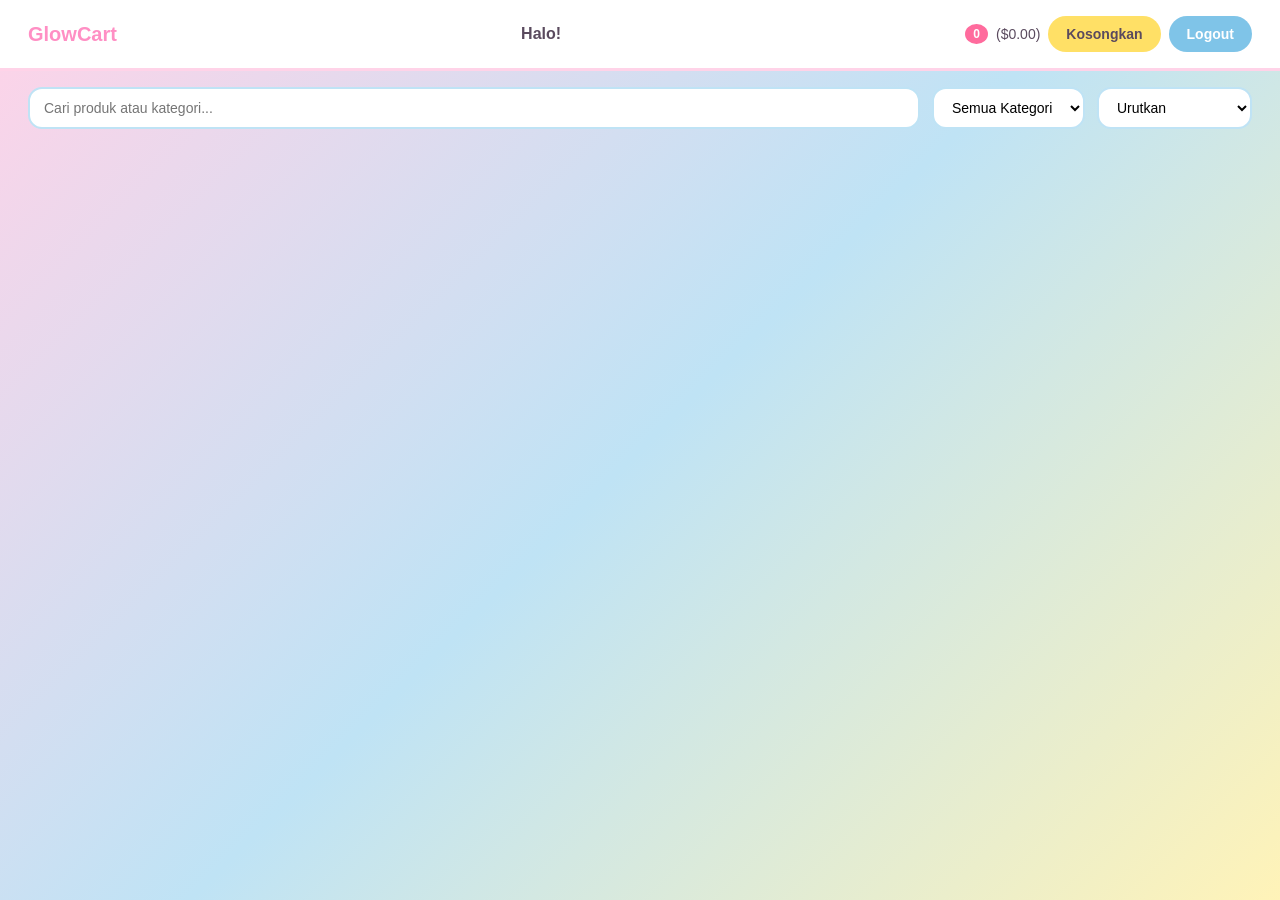
==== index.html @ adcb2f23 "insyaAllah benar" ====
<!DOCTYPE html>
<html lang="id">
<head>
<meta charset="UTF-8">
<meta name="viewport" content="width=device-width, initial-scale=1.0">
<title>GlowCart</title>
<link rel="stylesheet" href="style.css">
</head>
<body>

<nav class="navbar">
<span class="brand-logo">GlowCart</span>
<span id="welcomeUser">Halo!</span>
<div class="navbar-actions">
<span id="cartBadge">0</span>
<span id="cartTotal">($0.00)</span>
<button id="clearCartBtn" class="btn">Kosongkan</button>
<button id="logoutBtn" class="btn">Logout</button>
</div>
</nav>

<div class="filter-bar">
<input type="text" id="searchInput" placeholder="Cari produk atau kategori...">
<select id="categoryFilter">
<option value="all">Semua Kategori</option>
</select>
<select id="sortSelect">
<option value="default">Urutkan</option>
<option value="price-low">Harga Termurah</option>
<option value="price-high">Harga Termahal</option>
<option value="rating-high">Rating Tertinggi</option>
<option value="rating-low">Rating Terendah</option>
</select>
</div>

<p id="resultCount"></p>
<p id="globalError" class="error-text"></p>

<div id="productGrid"></div>

<button id="loadMoreBtn" class="btn btn-primary hidden">Muat Lebih Banyak</button>

<div id="modalOverlay" class="modal-overlay hidden">
<div class="modal">
<button class="modal-close" id="modalClose">&times;</button>
<div id="modalBody"></div>
</div>
</div>

<script src="product.js" defer></script>
<script src="fitur.js" defer></script>
</body>
</html>
---- style.css ----
:root {
    --soft-pink: #FFD3E8;
    --soft-pink-dark: #FF8FC4;
    --soft-blue: #BFE3F5;
    --soft-blue-dark: #7FC4E8;
    --soft-yellow: #FFF3B8;
    --soft-yellow-dark: #FFE066;
    --white: #FFFFFF;
    --text-dark: #5A4A5E;
    --text-muted: #9B8AA0;
    --danger: #FF6B9D;
}

* {
    margin: 0;
    padding: 0;
    box-sizing: border-box;
}

body {
    font-family: 'Trebuchet MS', Arial, sans-serif;
    background: linear-gradient(135deg, var(--soft-pink) 0%, var(--soft-blue) 50%, var(--soft-yellow) 100%);
    background-attachment: fixed;
    color: var(--text-dark);
    min-height: 100vh;
}

.hidden {
    display: none !important;
}

.btn {
    padding: 10px 18px;
    border: none;
    border-radius: 20px;
    cursor: pointer;
    font-size: 14px;
    font-weight: bold;
    transition: transform 0.15s ease, box-shadow 0.15s ease;
}

.btn:hover {
    transform: translateY(-2px);
    box-shadow: 0 4px 10px rgba(255, 143, 196, 0.4);
}

.btn-primary {
    background-color: var(--soft-pink-dark);
    color: var(--white);
}

.btn-primary:hover {
    background-color: #ff6fb0;
}

#loginForm {
    max-width: 360px;
    margin: 80px auto;
    padding: 32px;
    background-color: var(--white);
    border-radius: 20px;
    border: 3px solid var(--soft-pink);
    box-shadow: 0 8px 20px rgba(255, 143, 196, 0.25);
}

h1 {
    text-align: center;
    color: var(--soft-pink-dark);
    margin-bottom: 20px;
    font-family: 'Trebuchet MS', sans-serif;
}

#loginForm label {
    font-size: 14px;
    font-weight: bold;
    color: var(--text-dark);
}

#loginForm input {
    width: 100%;
    padding: 10px;
    margin-top: 4px;
    border: 2px solid var(--soft-blue);
    border-radius: 12px;
    font-size: 14px;
    outline: none;
    transition: border-color 0.15s ease;
}

#loginForm input:focus {
    border-color: var(--soft-pink-dark);
}

#loginButton {
    width: 100%;
    margin-top: 16px;
    background-color: var(--soft-pink-dark);
    color: var(--white);
    padding: 12px;
    border: none;
    border-radius: 16px;
    font-weight: bold;
    cursor: pointer;
    transition: background-color 0.15s ease;
}

#loginButton:hover {
    background-color: #ff6fb0;
}

#loginButton:disabled {
    background-color: #ffc4dd;
    cursor: not-allowed;
}

#loading {
    color: var(--soft-blue-dark);
    text-align: center;
    margin-top: 10px;
    font-weight: bold;
}

#error {
    color: var(--danger);
    text-align: center;
    margin-top: 10px;
    font-weight: bold;
}

.navbar {
    display: flex;
    justify-content: space-between;
    align-items: center;
    padding: 16px 28px;
    background-color: var(--white);
    border-bottom: 3px solid var(--soft-pink);
    flex-wrap: wrap;
    gap: 10px;
}

.brand-logo {
    font-size: 20px;
    font-weight: bold;
    color: var(--soft-pink-dark);
}

#welcomeUser {
    font-weight: bold;
    color: var(--text-dark);
}

.navbar-actions {
    display: flex;
    align-items: center;
    gap: 8px;
}

#logoutBtn {
    background-color: var(--soft-blue-dark);
    color: var(--white);
}

#logoutBtn:hover {
    background-color: #5fb3dd;
}

#cartBadge {
    background-color: var(--danger);
    color: var(--white);
    border-radius: 50%;
    padding: 3px 8px;
    font-size: 12px;
    font-weight: bold;
}

#cartTotal {
    font-size: 14px;
    color: var(--text-dark);
}

#clearCartBtn {
    background-color: var(--soft-yellow-dark);
    color: var(--text-dark);
}

#clearCartBtn:hover {
    background-color: #ffd633;
}

.filter-bar {
    display: flex;
    gap: 12px;
    padding: 16px 28px;
    flex-wrap: wrap;
}

#searchInput,
#categoryFilter,
#sortSelect {
    padding: 10px 14px;
    border: 2px solid var(--soft-blue);
    border-radius: 14px;
    font-size: 14px;
    background-color: var(--white);
    outline: none;
}

#searchInput:focus,
#categoryFilter:focus,
#sortSelect:focus {
    border-color: var(--soft-pink-dark);
}

#searchInput {
    flex: 1;
    min-width: 200px;
}

#resultCount {
    padding: 0 28px;
    font-size: 14px;
    color: var(--text-muted);
}

.error-text {
    color: var(--danger);
    text-align: center;
    padding: 8px;
    font-weight: bold;
}

#productGrid {
    display: grid;
    grid-template-columns: repeat(auto-fill, minmax(220px, 1fr));
    gap: 18px;
    padding: 28px;
}

.product-card {
    background-color: var(--white);
    border-radius: 18px;
    overflow: hidden;
    border: 2px solid var(--soft-pink);
    box-shadow: 0 4px 10px rgba(191, 227, 245, 0.4);
    display: flex;
    flex-direction: column;
    transition: transform 0.15s ease;
    cursor: pointer;
}

.product-card:hover {
    transform: translateY(-4px);
}

.card-img-container {
    position: relative;
}

.card-img {
    width: 100%;
    height: 160px;
    object-fit: cover;
    display: block;
    background-color: var(--soft-blue);
}

.discount-badge {
    position: absolute;
    top: 8px;
    left: 8px;
    background-color: var(--danger);
    color: var(--white);
    font-size: 11px;
    font-weight: bold;
    padding: 3px 8px;
    border-radius: 10px;
}

.card-content {
    padding: 14px;
    display: flex;
    flex-direction: column;
    gap: 6px;
}

.category-tag {
    font-size: 11px;
    text-transform: uppercase;
    color: var(--soft-blue-dark);
    font-weight: bold;
}

.product-title {
    font-size: 15px;
    font-weight: bold;
    color: var(--text-dark);
}

.price-row {
    display: flex;
    justify-content: space-between;
    align-items: center;
}

.price {
    font-weight: bold;
    color: var(--soft-pink-dark);
}

.rating {
    font-size: 13px;
    color: var(--soft-yellow-dark);
}

.add-to-cart-btn {
    margin-top: 6px;
}

#loadMoreBtn {
    display: block;
    margin: 28px auto;
    background-color: var(--soft-blue-dark);
    color: var(--white);
}

#loadMoreBtn:hover {
    background-color: #5fb3dd;
}

.modal-overlay {
    position: fixed;
    top: 0;
    left: 0;
    width: 100%;
    height: 100%;
    background-color: rgba(90, 74, 94, 0.4);
    display: flex;
    align-items: center;
    justify-content: center;
    z-index: 1000;
}

.modal {
    background-color: var(--white);
    border-radius: 20px;
    border: 3px solid var(--soft-pink);
    max-width: 380px;
    width: 90%;
    padding: 24px;
    position: relative;
    box-shadow: 0 10px 30px rgba(255, 143, 196, 0.3);
}

.modal-close {
    position: absolute;
    top: 12px;
    right: 16px;
    background: none;
    border: none;
    font-size: 18px;
    cursor: pointer;
    color: var(--text-muted);
}

@media (max-width: 600px) {
    .navbar {
        flex-direction: column;
        text-align: center;
    }

    .filter-bar {
        flex-direction: column;
    }

    #productGrid {
        grid-template-columns: repeat(auto-fill, minmax(150px, 1fr));
    }

    .modal {
        max-width: 320px;
    }
}
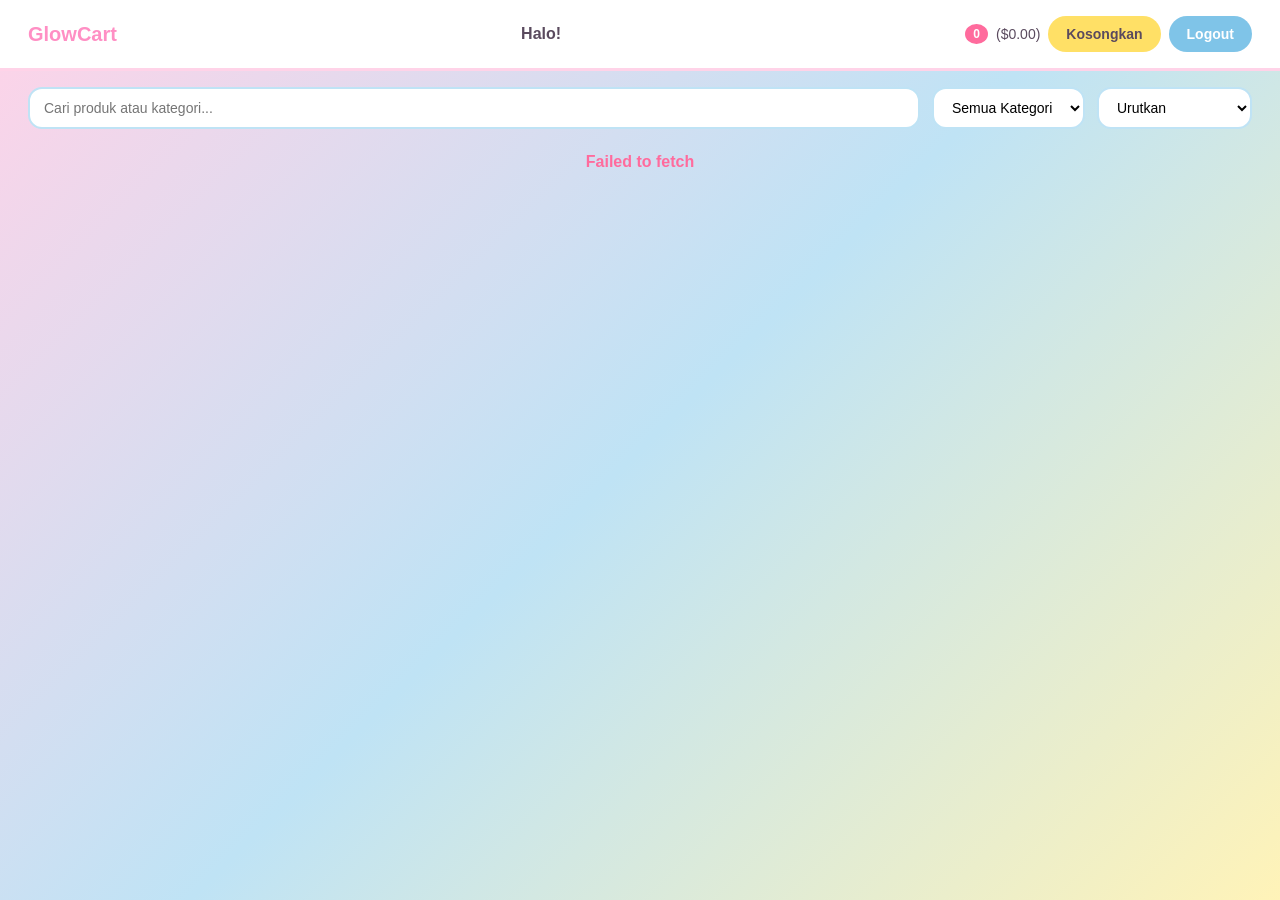
==== commit 0d96c7a3: "revisi" ====
--- a/index.html
+++ b/index.html
@@ -48,6 +48,6 @@
 </div>
 
 <script src="product.js" defer></script>
-<script src="fitur.js" defer></script>
+<script src="fitur/Fitur%20Interaktif%20%26%20Logika%20Data.js" defer></script>
 </body>
 </html>
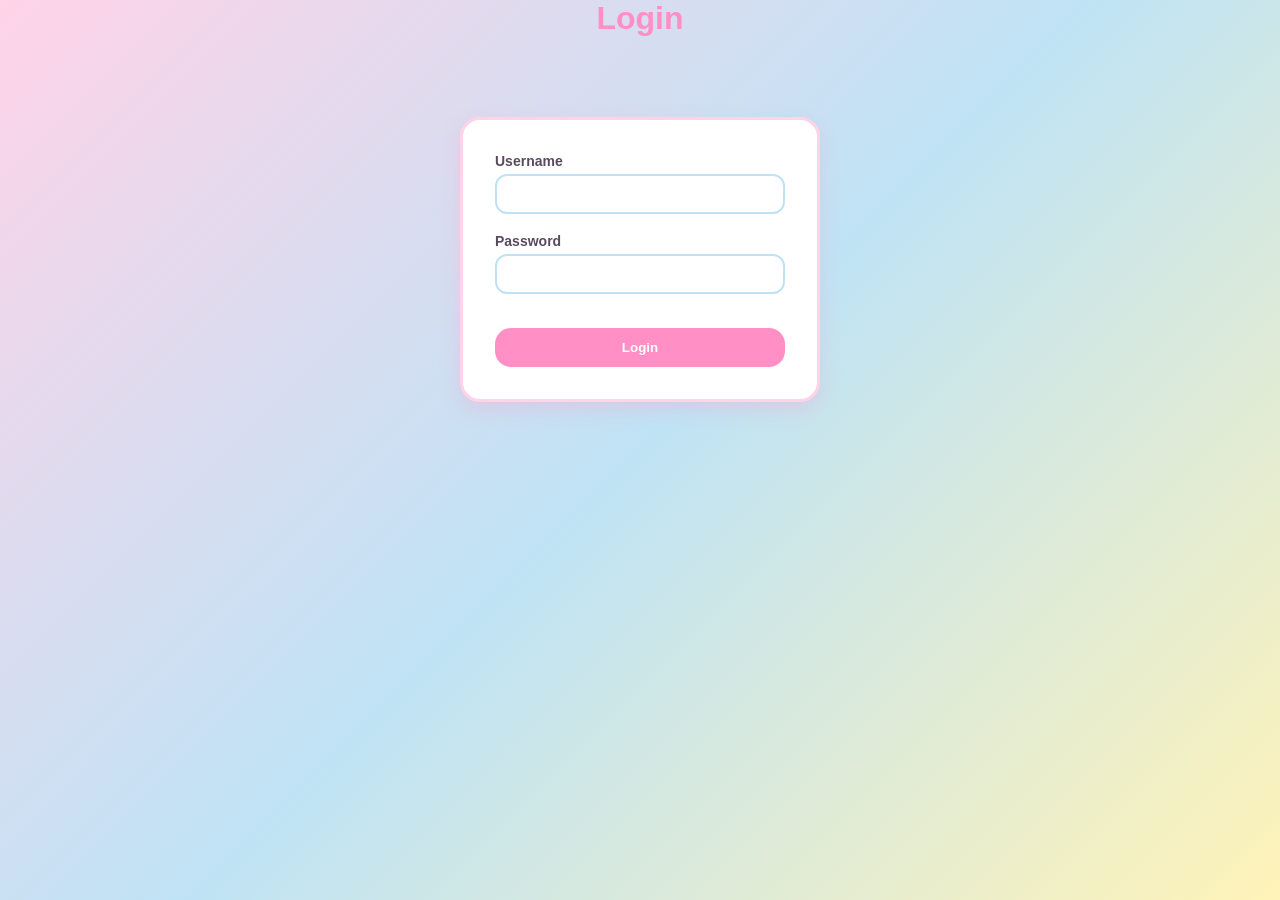
==== commit d97a04b4: "revisi" ====
--- a/index.html
+++ b/index.html
@@ -9,28 +9,29 @@
 <body>
 
 <nav class="navbar">
-<span class="brand-logo">GlowCart</span>
-<span id="welcomeUser">Halo!</span>
-<div class="navbar-actions">
-<span id="cartBadge">0</span>
-<span id="cartTotal">($0.00)</span>
-<button id="clearCartBtn" class="btn">Kosongkan</button>
-<button id="logoutBtn" class="btn">Logout</button>
-</div>
+    <span class="brand-logo">GlowCart</span>
+    <span id="welcomeUser">Halo!</span>
+    <div class="navbar-actions">
+        <span id="cartBadge">0</span>
+        <span id="cartTotal">($0.00)</span>
+        <button id="viewCartBtn" class="btn btn-primary">Lihat Keranjang</button>
+        <button id="clearCartBtn" class="btn">Kosongkan</button>
+        <button id="logoutBtn" class="btn">Logout</button>
+    </div>
 </nav>
 
 <div class="filter-bar">
-<input type="text" id="searchInput" placeholder="Cari produk atau kategori...">
-<select id="categoryFilter">
-<option value="all">Semua Kategori</option>
-</select>
-<select id="sortSelect">
-<option value="default">Urutkan</option>
-<option value="price-low">Harga Termurah</option>
-<option value="price-high">Harga Termahal</option>
-<option value="rating-high">Rating Tertinggi</option>
-<option value="rating-low">Rating Terendah</option>
-</select>
+    <input type="text" id="searchInput" placeholder="Cari produk atau kategori...">
+    <select id="categoryFilter">
+        <option value="all">Semua Kategori</option>
+    </select>
+    <select id="sortSelect">
+        <option value="default">Urutkan</option>
+        <option value="price-low">Harga Termurah</option>
+        <option value="price-high">Harga Termahal</option>
+        <option value="rating-high">Rating Tertinggi</option>
+        <option value="rating-low">Rating Terendah</option>
+    </select>
 </div>
 
 <p id="resultCount"></p>
@@ -40,11 +41,21 @@
 
 <button id="loadMoreBtn" class="btn btn-primary hidden">Muat Lebih Banyak</button>
 
+<div id="cartPanel" class="cart-panel hidden">
+    <button id="closeCartBtn" class="modal-close">&times;</button>
+    <h2>Keranjang Belanja</h2>
+    <div id="cartItems"></div>
+    <div class="cart-panel-footer">
+        <p>Total: <strong id="cartPanelTotal">$0.00</strong></p>
+        <button id="checkoutBtn" class="btn btn-primary">Checkout</button>
+    </div>
+</div>
+
 <div id="modalOverlay" class="modal-overlay hidden">
-<div class="modal">
-<button class="modal-close" id="modalClose">&times;</button>
-<div id="modalBody"></div>
-</div>
+    <div class="modal">
+        <button class="modal-close" id="modalClose">&times;</button>
+        <div id="modalBody"></div>
+    </div>
 </div>
 
 <script src="product.js" defer></script>
--- a/style.css
+++ b/style.css
@@ -153,6 +153,7 @@
     display: flex;
     align-items: center;
     gap: 8px;
+    flex-wrap: wrap;
 }
 
 #logoutBtn {
@@ -362,6 +363,53 @@
     color: var(--text-muted);
 }
 
+/* ---------- PANEL KERANJANG ---------- */
+.cart-panel {
+    position: fixed;
+    top: 0;
+    right: 0;
+    width: 360px;
+    max-width: 100%;
+    height: 100%;
+    background-color: var(--white);
+    border-left: 3px solid var(--soft-pink);
+    box-shadow: -6px 0 20px rgba(255, 143, 196, 0.3);
+    z-index: 1100;
+    padding: 24px;
+    display: flex;
+    flex-direction: column;
+}
+
+.cart-panel h2 {
+    color: var(--soft-pink-dark);
+    margin-bottom: 16px;
+}
+
+#cartItems {
+    flex: 1;
+    overflow-y: auto;
+}
+
+.cart-empty {
+    text-align: center;
+    color: var(--text-muted);
+    margin-top: 40px;
+}
+
+.cart-panel-footer {
+    border-top: 2px solid var(--soft-pink);
+    padding-top: 14px;
+}
+
+.cart-panel-footer p {
+    margin-bottom: 10px;
+    font-size: 16px;
+}
+
+.cart-panel-footer .btn {
+    width: 100%;
+}
+
 @media (max-width: 600px) {
     .navbar {
         flex-direction: column;
